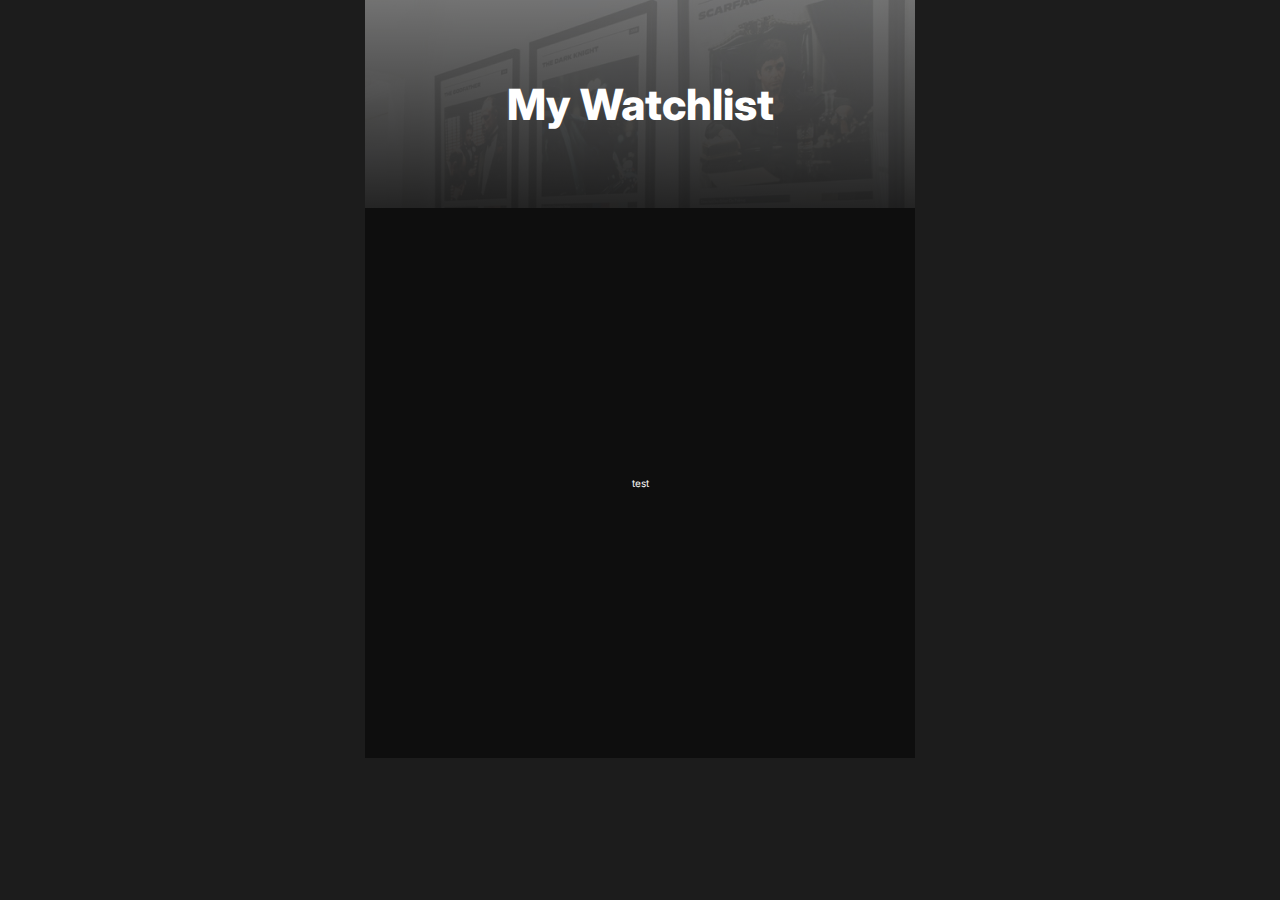
==== watchlist.html @ c2084403 "Clicking the plus button next to each movie will add it to local storage" ====
<!DOCTYPE html>
<html lang="en">
  <head>
    <meta charset="UTF-8" />
    <meta name="viewport" content="width=device-width, initial-scale=1.0" />
    <link rel="preconnect" href="https://fonts.googleapis.com" />
    <link rel="preconnect" href="https://fonts.gstatic.com" crossorigin />
    <link
      href="https://fonts.googleapis.com/css2?family=Inter:wght@400;500;700;800&display=swap"
      rel="stylesheet"
    />
    <link rel="stylesheet" href="index.css" />
    <title>Movie Watchlist</title>
  </head>
  <body>
    <section class="main-content">
      <header>
        <div class="header flex-container-column" id="header">
          <div class="flex-container titles">
            <h1 class="title">My Watchlist</h1>
          </div>
        </div>
      </header>
      <main>
        <div id="movie-watchlist" class="movies flex-container">test</div>
      </main>
    </section>
    <script src="./watchlist.js" type="module"></script>
  </body>
</html>
---- index.css ----
* {
  box-sizing: border-box;
}

html {
  font-size: 62.5%;
}

body {
  margin: 0;
  padding: 0;

  background-color: #1c1c1c;
  font-family: "Inter", sans-serif;
}

h1,
p {
  margin: 0;
  padding: 0;
}

button {
  font-family: inherit;
}

/* UTILITY CLASSES */
.flex-container {
  display: flex;
}

.flex-container-column {
  display: flex;
  flex-direction: column;
  justify-content: center;
}

/* HEADER */
.header {
  background-image: linear-gradient(rgba(0, 0, 0, 0.528), rgba(0, 0, 0, 0.854)),
    url("./images/picture-frames.jpg");
  box-shadow: 5px;
  height: 20.8rem;
}

.my-watchlist {
  font-size: 1.4rem;
  font-weight: 700;
}

.my-watchlist a {
  text-decoration: none;
  color: #fff;
}

/* SEARCH */
.search-form {
  border-radius: 6px;
}

.search-input {
  background-image: url("./images/Search.svg");
  background-repeat: no-repeat;
  background-position: left center;
  background-size: 20px 20px;
  background-color: #272727;

  border-radius: 6px 0px 0px 6px;
  color: #fff;
  border: none;
  padding: 9px 20px;
  width: 100%;
  margin-left: 4.4rem;
}

.search-btn {
  background-color: #4b4b4b;
  border: none;
  border-radius: 0px 6px 6px 0px;
  padding: 0 25px;
  margin-right: 4.4rem;

  color: #fff;
}

.title {
  font-size: 4.3rem;
  font-weight: 800;
}

.titles {
  justify-content: space-evenly;
  align-items: center;
}

/* MOVIE CONTENT */
.main-content {
  width: 55rem;
  margin: 0 auto;
  color: #fff;
  height: 78rem;
}

.movies {
  background-color: #0e0e0e;
  flex-direction: column;
  justify-content: center;
  gap: 5rem;
  align-items: center;
  overflow-y: auto;
  min-height: 55rem;
}

.movie {
  padding: 0 4.4rem 3rem 4.4rem;
  border-bottom: 1px solid gray;
  display: flex;
  justify-content: center;
  gap: 2.1rem;
}

.movie:first-child {
  margin-top: 5rem;
}

.movie-poster {
  width: 10rem;
  height: auto;
}

.movie-plot {
  font-size: 1.4rem;
  color: #a5a5a5;
}

.icon-description {
  font-size: 1.8rem;
  color: #2e2e2f;
}

ul {
  display: flex;
  gap: 0.5rem;
  padding: 0;
}

ul li {
  list-style-type: none;
  font-size: 1.2rem;
}

.add-to-watchlist {
  border-radius: 50%;
  height: 1.6rem;
  width: 1.6rem;
  border: none;
}
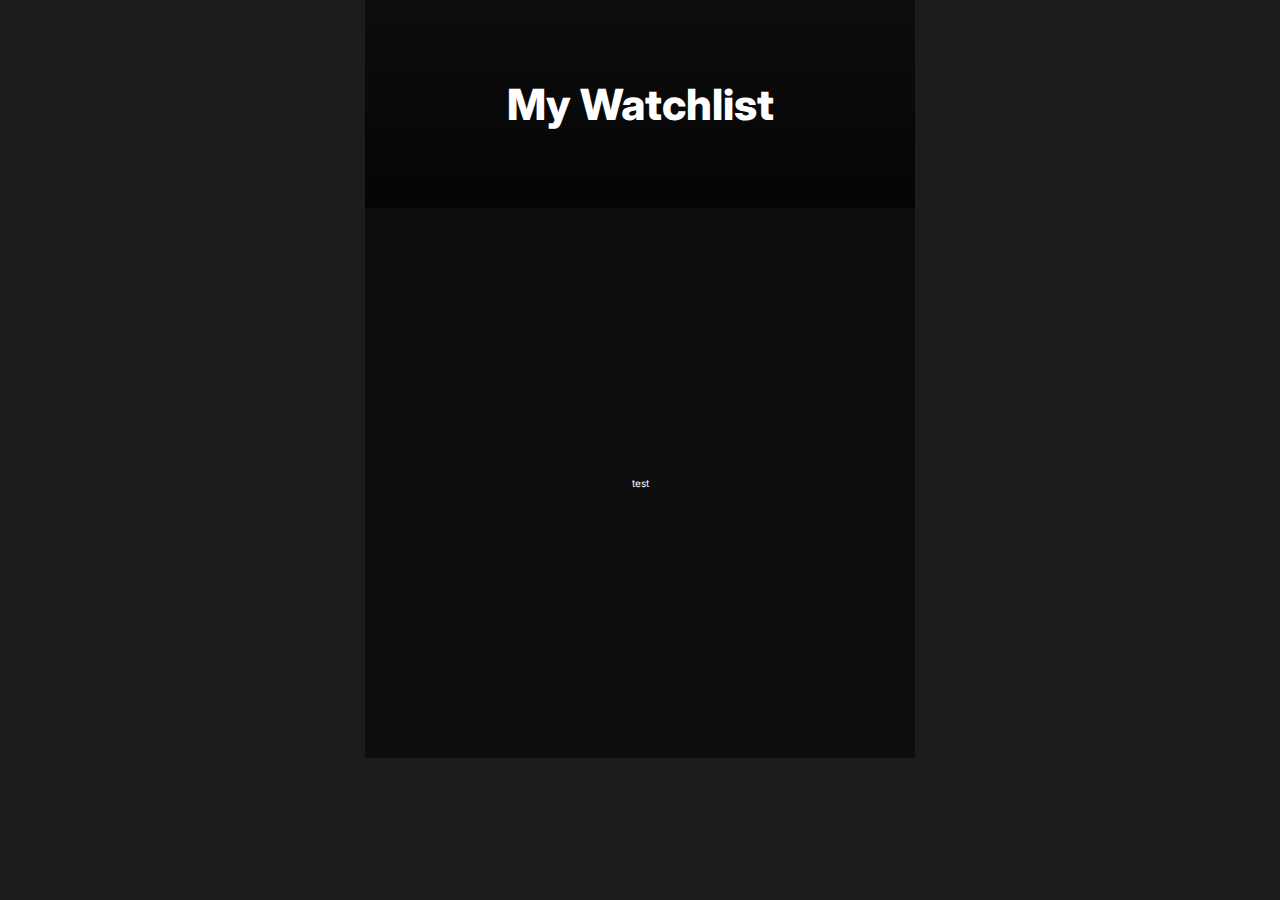
==== commit b51f28a1: "Organized css files and js files into their own folde" ====
--- a/watchlist.html
+++ b/watchlist.html
@@ -9,7 +9,7 @@
       href="https://fonts.googleapis.com/css2?family=Inter:wght@400;500;700;800&display=swap"
       rel="stylesheet"
     />
-    <link rel="stylesheet" href="index.css" />
+    <link rel="stylesheet" href="./styles/index.css" />
     <title>Movie Watchlist</title>
   </head>
   <body>
@@ -25,6 +25,6 @@
         <div id="movie-watchlist" class="movies flex-container">test</div>
       </main>
     </section>
-    <script src="./watchlist.js" type="module"></script>
+    <script src="./scripts/watchlist.js" type="module"></script>
   </body>
 </html>
--- a/styles/index.css
+++ b/styles/index.css
@@ -0,0 +1,157 @@
+* {
+  box-sizing: border-box;
+}
+
+html {
+  font-size: 62.5%;
+}
+
+body {
+  margin: 0;
+  padding: 0;
+
+  background-color: #1c1c1c;
+  font-family: "Inter", sans-serif;
+}
+
+h1,
+p {
+  margin: 0;
+  padding: 0;
+}
+
+button {
+  font-family: inherit;
+}
+
+/* UTILITY CLASSES */
+.flex-container {
+  display: flex;
+}
+
+.flex-container-column {
+  display: flex;
+  flex-direction: column;
+  justify-content: center;
+}
+
+/* HEADER */
+.header {
+  background-image: linear-gradient(rgba(0, 0, 0, 0.528), rgba(0, 0, 0, 0.854)),
+    url("./images/picture-frames.jpg");
+  box-shadow: 5px;
+  height: 20.8rem;
+}
+
+.my-watchlist {
+  font-size: 1.4rem;
+  font-weight: 700;
+}
+
+.my-watchlist a {
+  text-decoration: none;
+  color: #fff;
+}
+
+/* SEARCH */
+.search-form {
+  border-radius: 6px;
+}
+
+.search-input {
+  background-image: url("./images/Search.svg");
+  background-repeat: no-repeat;
+  background-position: left center;
+  background-size: 20px 20px;
+  background-color: #272727;
+
+  border-radius: 6px 0px 0px 6px;
+  color: #fff;
+  border: none;
+  padding: 9px 20px;
+  width: 100%;
+  margin-left: 4.4rem;
+}
+
+.search-btn {
+  background-color: #4b4b4b;
+  border: none;
+  border-radius: 0px 6px 6px 0px;
+  padding: 0 25px;
+  margin-right: 4.4rem;
+
+  color: #fff;
+}
+
+.title {
+  font-size: 4.3rem;
+  font-weight: 800;
+}
+
+.titles {
+  justify-content: space-evenly;
+  align-items: center;
+}
+
+/* MOVIE CONTENT */
+.main-content {
+  width: 55rem;
+  margin: 0 auto;
+  color: #fff;
+  height: 78rem;
+}
+
+.movies {
+  background-color: #0e0e0e;
+  flex-direction: column;
+  justify-content: center;
+  gap: 5rem;
+  align-items: center;
+  overflow-y: auto;
+  min-height: 55rem;
+}
+
+.movie {
+  padding: 0 4.4rem 3rem 4.4rem;
+  border-bottom: 1px solid gray;
+  display: flex;
+  justify-content: center;
+  gap: 2.1rem;
+}
+
+.movie:first-child {
+  margin-top: 5rem;
+}
+
+.movie-poster {
+  width: 10rem;
+  height: auto;
+}
+
+.movie-plot {
+  font-size: 1.4rem;
+  color: #a5a5a5;
+}
+
+.icon-description {
+  font-size: 1.8rem;
+  color: #2e2e2f;
+}
+
+ul {
+  display: flex;
+  gap: 0.5rem;
+  padding: 0;
+}
+
+ul li {
+  list-style-type: none;
+  font-size: 1.2rem;
+}
+
+.add-to-watchlist {
+  border-radius: 50%;
+  height: 1.6rem;
+  width: 1.6rem;
+  border: none;
+}
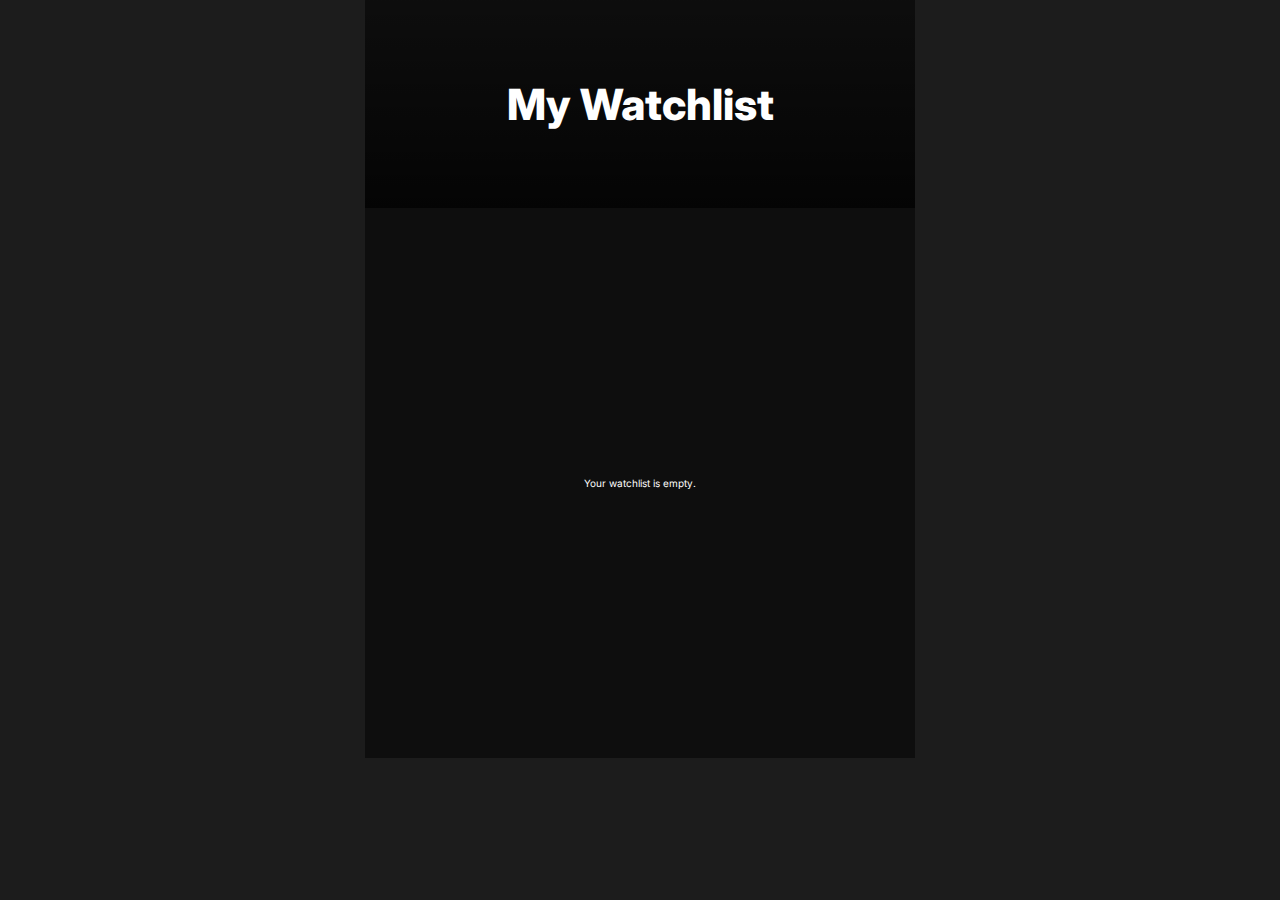
==== commit 78dc804f: "Users can now remove movies from their watchlist by clicking the + icon next to the movies" ====
--- a/watchlist.html
+++ b/watchlist.html
@@ -22,7 +22,9 @@
         </div>
       </header>
       <main>
-        <div id="movie-watchlist" class="movies flex-container">test</div>
+        <div id="movie-watchlist" class="movies flex-container">
+          Nothing Here...
+        </div>
       </main>
     </section>
     <script src="./scripts/watchlist.js" type="module"></script>
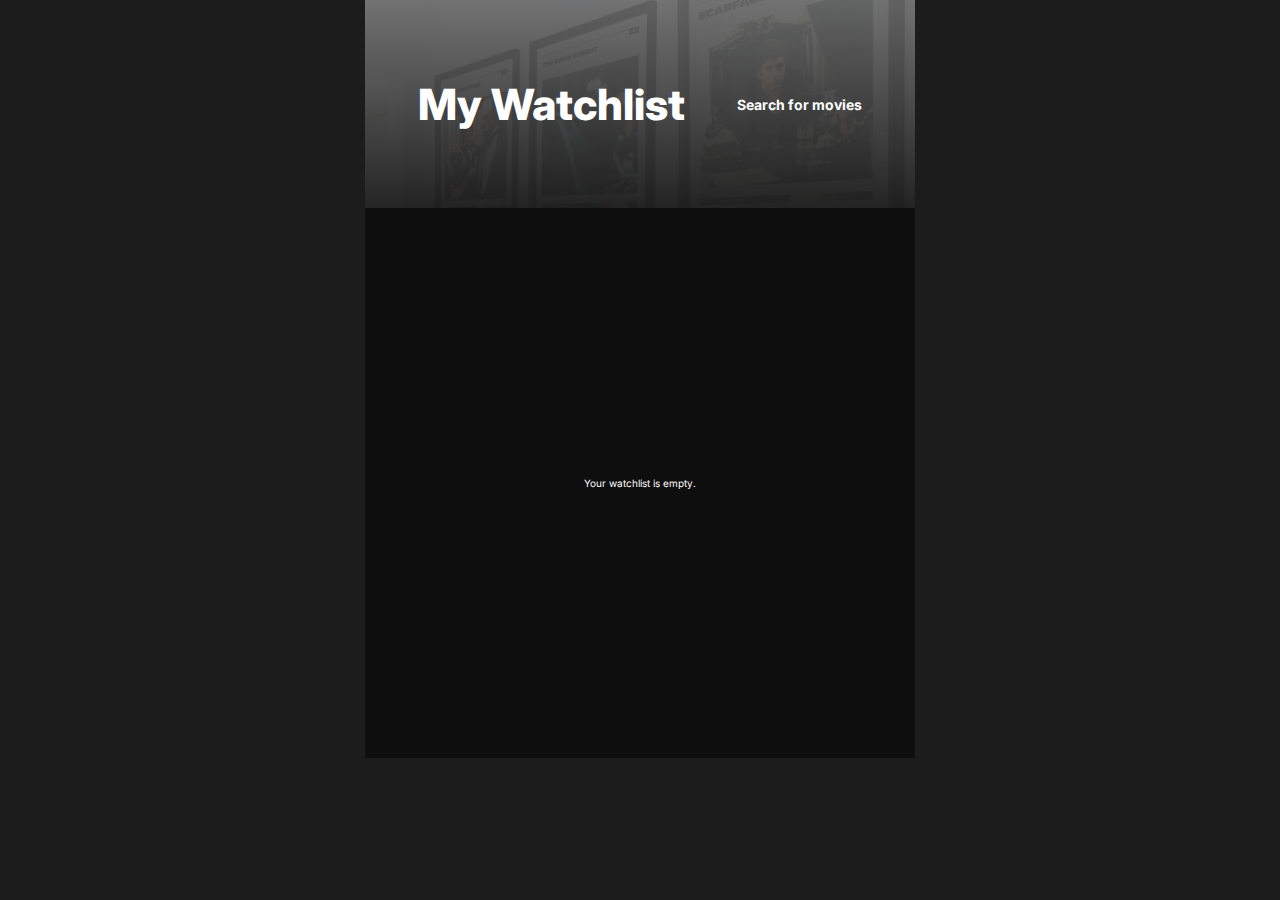
==== commit 52a0e83a: "Disabled the plus button when a user adds it to their watchlist and when reloaded the button is stil" ====
--- a/watchlist.html
+++ b/watchlist.html
@@ -18,13 +18,14 @@
         <div class="header flex-container-column" id="header">
           <div class="flex-container titles">
             <h1 class="title">My Watchlist</h1>
+            <p class="my-watchlist">
+              <a href="./index.html">Search for movies</a>
+            </p>
           </div>
         </div>
       </header>
       <main>
-        <div id="movie-watchlist" class="movies flex-container">
-          Nothing Here...
-        </div>
+        <div id="movie-watchlist" class="movies flex-container"></div>
       </main>
     </section>
     <script src="./scripts/watchlist.js" type="module"></script>
--- a/styles/index.css
+++ b/styles/index.css
@@ -38,7 +38,7 @@
 /* HEADER */
 .header {
   background-image: linear-gradient(rgba(0, 0, 0, 0.528), rgba(0, 0, 0, 0.854)),
-    url("./images/picture-frames.jpg");
+    url("../images/picture-frames.jpg");
   box-shadow: 5px;
   height: 20.8rem;
 }
@@ -154,4 +154,8 @@
   height: 1.6rem;
   width: 1.6rem;
   border: none;
+  text-align: center;
+  display: flex;
+  justify-content: center;
+  align-items: center;
 }
